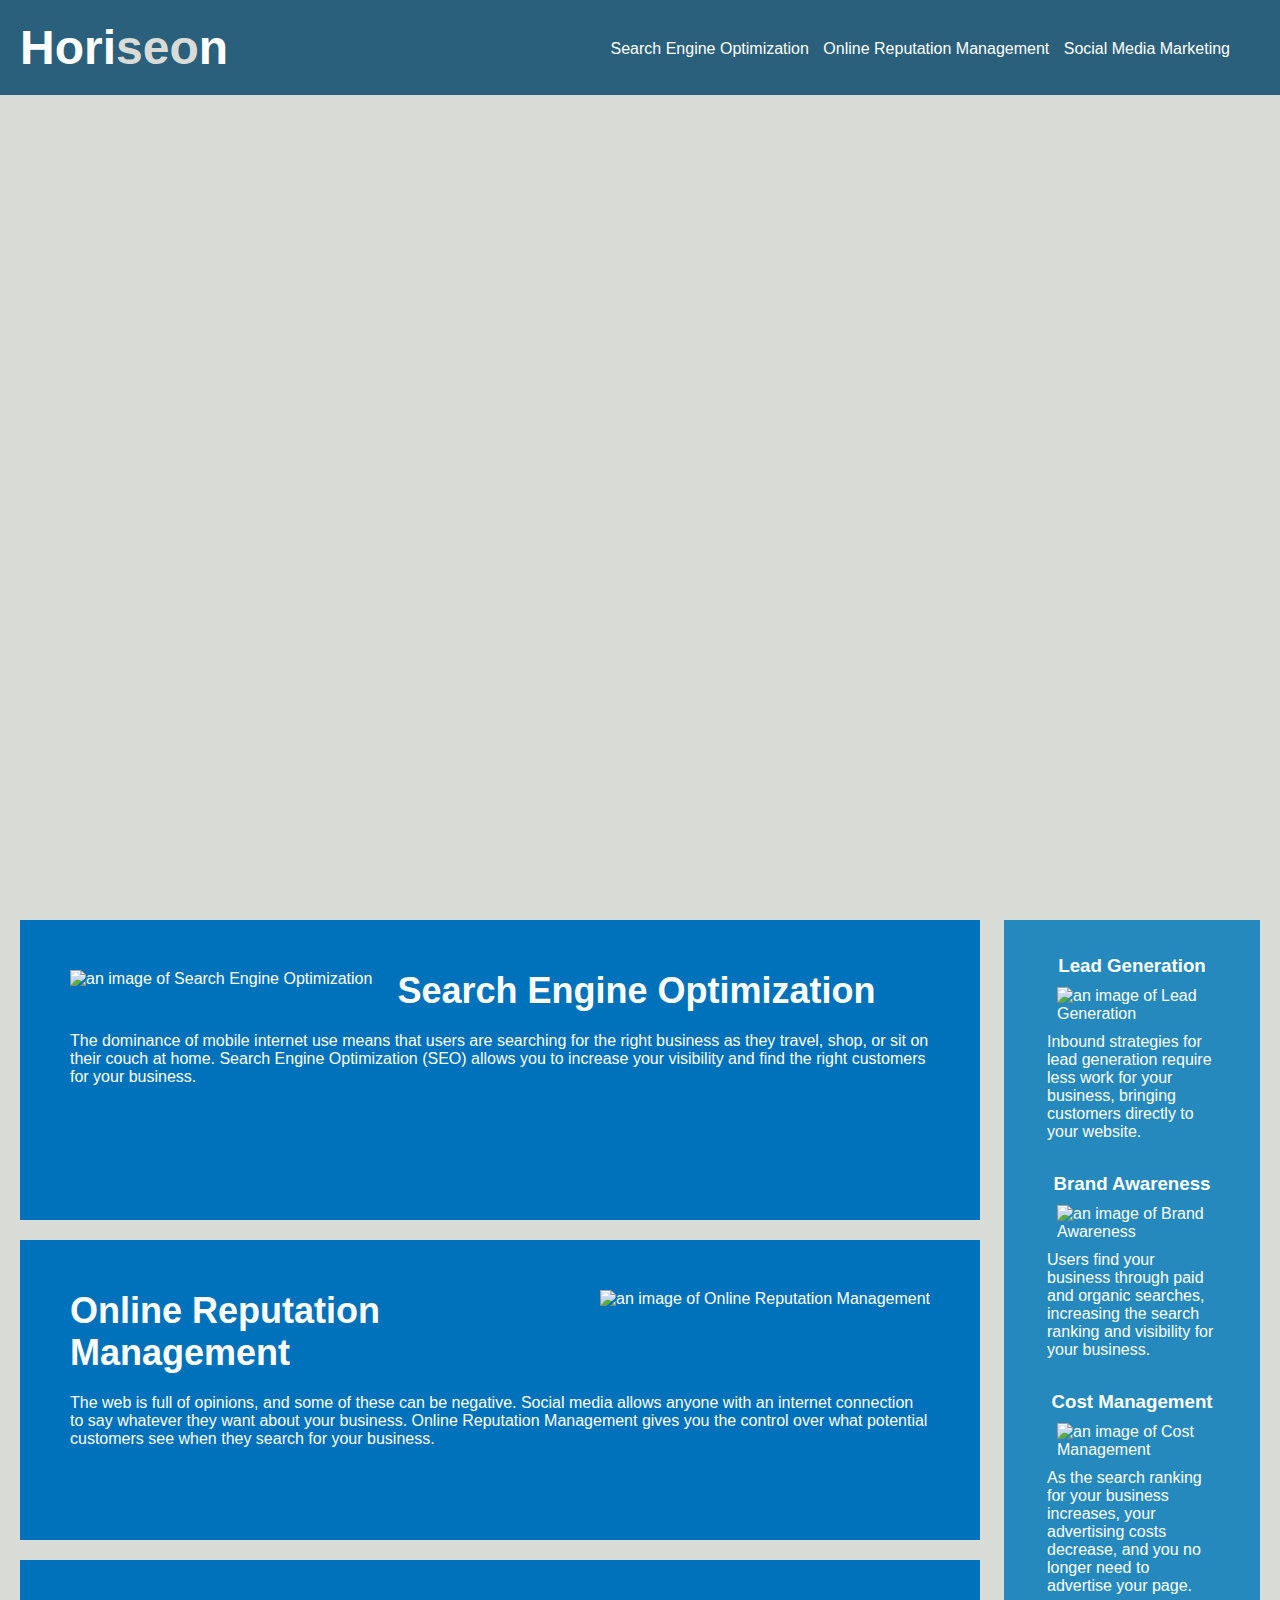
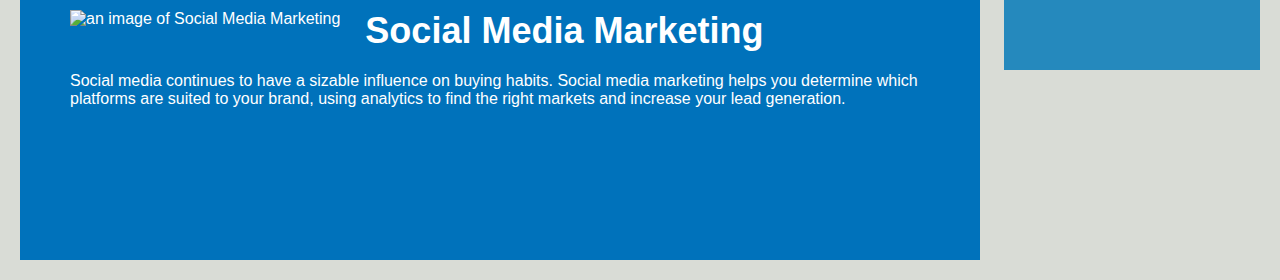
==== index.html @ 646fc998 "move to main folder" ====
<!DOCTYPE html>
<html lang="en-us">

<head>
    <meta charset="UTF-8" />
    <link rel="stylesheet" href="./assets/css/style.css">
    <title>Horiseon Official</title>
</head>

<body>
    <header class="header">
        <h1 id="nav-title">Hori<span class="seo">seo</span>n</h1>
        <nav id="nav-section">
            <ul id="nav-bar">
                <li class="nav-item">
                    <a href="#search-engine-optimization">Search Engine Optimization</a>
                </li>
                <li class="nav-item">
                    <a href="#online-reputation-management">Online Reputation Management</a>
                </li>
                <li class="nav-item">
                    <a href="#social-media-marketing">Social Media Marketing</a>
                </li>
            </ul>
        </nav>
    </header>
    <div class="hero"></div>
    <main class="content">
        <section class="search-engine-optimization" id="search-engine-optimization">
            <img src="https://static.bc-edx.com/coding/full-stack/01-HTML-Git-CSS/assets/search-engine-optimization.jpg" class="float-left img-type1" alt="an image of Search Engine Optimization"/>
            <h2>Search Engine Optimization</h2>
            <p>
                The dominance of mobile internet use means that users are searching for the right business as they travel, shop, or sit on their couch at home. Search Engine Optimization (SEO) allows you to increase your visibility and find the right customers for your business.
            </p>
        </section>
        <section id="online-reputation-management" class="online-reputation-management">
            <img src="https://static.bc-edx.com/coding/full-stack/01-HTML-Git-CSS/assets/online-reputation-management.jpg" class="float-right img-type1" alt="an image of Online Reputation Management"/>
            <h2>Online Reputation Management</h2>
            <p>
                The web is full of opinions, and some of these can be negative. Social media allows anyone with an internet connection to say whatever they want about your business. Online Reputation Management gives you the control over what potential customers see when they search for your business.
            </p>
        </section>
        <section id="social-media-marketing" class="social-media-marketing">
            <img src="https://static.bc-edx.com/coding/full-stack/01-HTML-Git-CSS/assets/social-media-marketing.jpg" class="float-left img-type1" alt="an image of Social Media Marketing"/>
            <h2>Social Media Marketing</h2>
            <p>
                Social media continues to have a sizable influence on buying habits. Social media marketing helps you determine which platforms are suited to your brand, using analytics to find the right markets and increase your lead generation.
            </p>
        </section>
    </main>
    <aside class="benefits">
        <div class="benefit-lead">
            <h3>Lead Generation</h3>
            <img  src="https://static.bc-edx.com/coding/full-stack/01-HTML-Git-CSS/assets/lead-generation.png" alt="an image of Lead Generation"/>
            <p>
                Inbound strategies for lead generation require less work for your business, bringing customers directly to your website.
            </p>
        </div>
        <div class="benefit-brand">
            <h3>Brand Awareness</h3>
            <img  src="https://static.bc-edx.com/coding/full-stack/01-HTML-Git-CSS/assets/brand-awareness.png" alt="an image of Brand Awareness"/>
            <p>
                Users find your business through paid and organic searches, increasing the search ranking and visibility for your business.
            </p>
        </div>
        <div class="benefit-cost">
            <h3>Cost Management</h3>
            <img  src="https://static.bc-edx.com/coding/full-stack/01-HTML-Git-CSS/assets/cost-management.png" alt="an image of Cost Management"/>
            <p>
                As the search ranking for your business increases, your advertising costs decrease, and you no longer need to advertise your page.
            </p>
        </div>
    </aside>
    <footer class="footer hidden">
        <h2>Made with ❤️️ by Horiseon</h2>
        <p>
            &copy; 2024 Horiseon Social Solution Services, Inc.
        </p>
    </footer>
</body>

</html>
---- assets/css/style.css ----
* {
    box-sizing: border-box;
    padding: 0;
    margin: 0;
}

body {
    background-color: #d9dcd6;
}

.hidden{
    display: none;
}

.header {
    padding: 20px;
    font-family: 'Trebuchet MS', 'Lucida Sans Unicode', 'Lucida Grande', 'Lucida Sans', Arial, sans-serif;
    background-color: #2a607c;
    color: #ffffff;
}

.header h1 {
    display: inline-block;
    font-size: 48px;
}

.header h1 .seo {
    color: #d9dcd6;
}

.header div {
    padding-top: 15px;
    margin-right: 20px;
    float: right;
    font-family: 'Gill Sans', 'Gill Sans MT', Calibri, 'Trebuchet MS', sans-serif;
    font-size: 20px;
}

.header div ul {
    list-style-type: none;
}

.header div ul li {
    display: inline-block;
    margin-left: 25px;
}

#nav-bar {
    position: absolute;
    top: 40px;
    right: 50px;
    text-align: right;
}

.nav-item {
    display: inline;
    list-style-type: none;
    margin-left: 10px;
}
a {
    color: #ffffff;
    text-decoration: none;
}

p {
    font-size: 16px;
}

.hero {
    height: 800px;
    width: 100%;
    margin-bottom: 25px;
    background-image: url("../images/digital-marketing-meeting.jpg");
    background-size: cover;
    background-position: center;
}

.float-left {
    float: left;
    margin-right: 25px;
}

.float-right {
    float: right;
    margin-left: 25px;
}

.content {
    width: 75%;
    display: inline-block;
    margin-left: 20px;
}

.benefits {
    margin-right: 20px;
    padding: 35px 43px 43px 43px;
    clear: both;
    float: right;
    width: 20%;
    height: 100%;
    font-family: 'Gill Sans', 'Gill Sans MT', Calibri, 'Trebuchet MS', sans-serif;
    background-color: #2589bd;
}

.benefit-lead {
    margin-bottom: 32px;
    color: #ffffff;
}

.benefit-brand {
    margin-bottom: 32px;
    color: #ffffff;
}

.benefit-cost {
    margin-bottom: 32px;
    color: #ffffff;
}

.benefit-lead h3 {
    margin-bottom: 10px;
    text-align: center;
}

.benefit-brand h3 {
    margin-bottom: 10px;
    text-align: center;
}

.benefit-cost h3 {
    margin-bottom: 10px;
    text-align: center;
}

.benefit-lead img {
    display: block;
    margin: 10px auto;
    max-width: 150px;
}

.benefit-brand img {
    display: block;
    margin: 10px auto;
    max-width: 150px;
}

.benefit-cost img {
    display: block;
    margin: 10px auto;
    max-width: 150px;
}

.search-engine-optimization {
    margin-bottom: 20px;
    padding: 50px;
    height: 300px;
    font-family: 'Gill Sans', 'Gill Sans MT', Calibri, 'Trebuchet MS', sans-serif;
    background-color: #0072bb;
    color: #ffffff;
}

.online-reputation-management {
    margin-bottom: 20px;
    padding: 50px;
    height: 300px;
    font-family: 'Gill Sans', 'Gill Sans MT', Calibri, 'Trebuchet MS', sans-serif;
    background-color: #0072bb;
    color: #ffffff;
}

.social-media-marketing {
    margin-bottom: 20px;
    padding: 50px;
    height: 300px;
    font-family: 'Gill Sans', 'Gill Sans MT', Calibri, 'Trebuchet MS', sans-serif;
    background-color: #0072bb;
    color: #ffffff;
}

.search-engine-optimization img {
    max-height: 200px;
}

.online-reputation-management img {
    max-height: 200px;
}

.social-media-marketing img {
    max-height: 200px;
}

.search-engine-optimization h2 {
    margin-bottom: 20px;
    font-size: 36px;
}

.online-reputation-management h2 {
    margin-bottom: 20px;
    font-size: 36px;
}

.social-media-marketing h2 {
    margin-bottom: 20px;
    font-size: 36px;
}

.footer {
    padding: 30px;
    clear: both;
    font-family: 'Trebuchet MS', 'Lucida Sans Unicode', 'Lucida Grande', 'Lucida Sans', Arial, sans-serif;
    text-align: center;
}

.footer h2 {
    font-size: 20px;
}
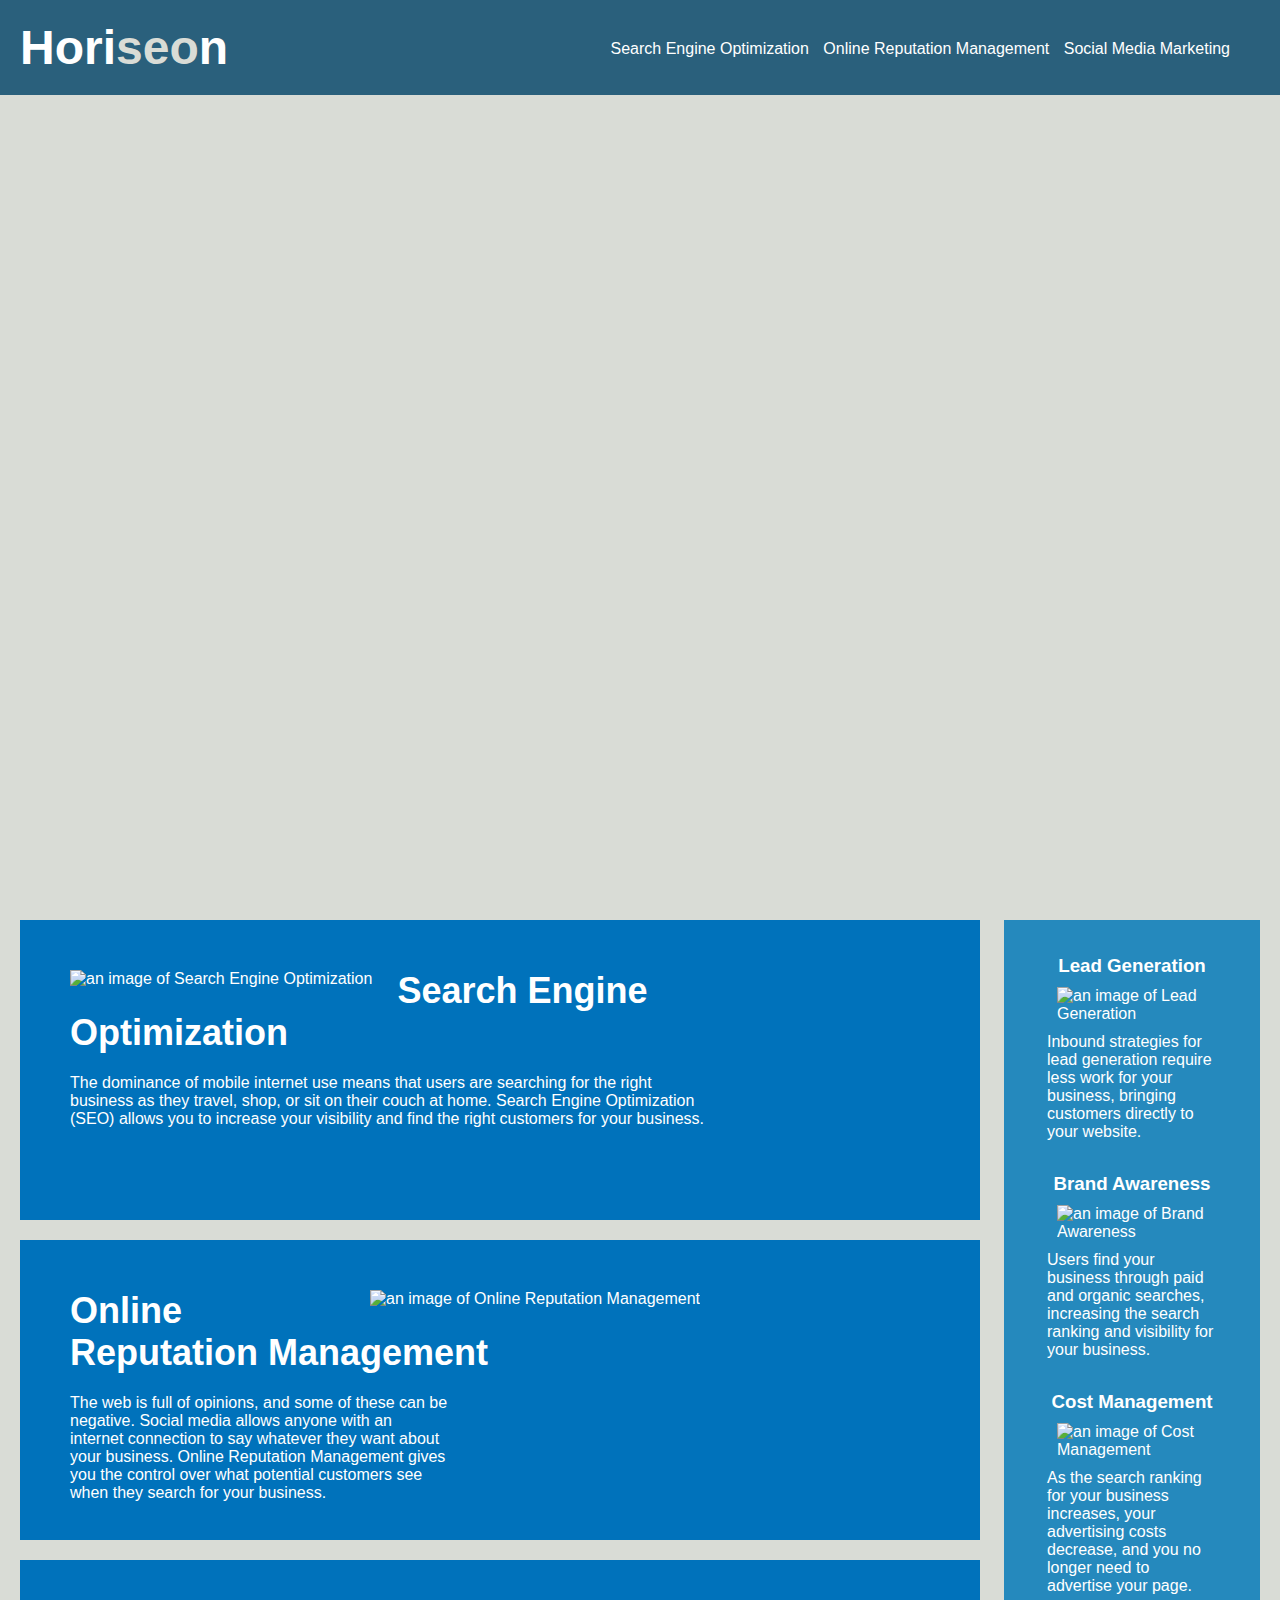
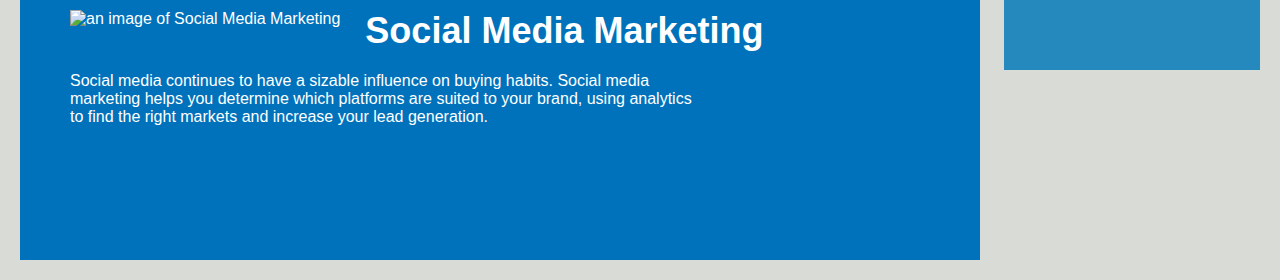
==== commit 3ce95267: "modified the heading and paragraph of each section" ====
--- a/index.html
+++ b/index.html
@@ -27,21 +27,21 @@
     <div class="hero"></div>
     <main class="content">
         <section class="search-engine-optimization" id="search-engine-optimization">
-            <img src="https://static.bc-edx.com/coding/full-stack/01-HTML-Git-CSS/assets/search-engine-optimization.jpg" class="float-left img-type1" alt="an image of Search Engine Optimization"/>
+            <img src="https://static.bc-edx.com/coding/full-stack/01-HTML-Git-CSS/assets/search-engine-optimization.jpg" class="float-left" alt="an image of Search Engine Optimization"/>
             <h2>Search Engine Optimization</h2>
             <p>
                 The dominance of mobile internet use means that users are searching for the right business as they travel, shop, or sit on their couch at home. Search Engine Optimization (SEO) allows you to increase your visibility and find the right customers for your business.
             </p>
         </section>
         <section id="online-reputation-management" class="online-reputation-management">
-            <img src="https://static.bc-edx.com/coding/full-stack/01-HTML-Git-CSS/assets/online-reputation-management.jpg" class="float-right img-type1" alt="an image of Online Reputation Management"/>
+            <img src="https://static.bc-edx.com/coding/full-stack/01-HTML-Git-CSS/assets/online-reputation-management.jpg" class="float-right" alt="an image of Online Reputation Management"/>
             <h2>Online Reputation Management</h2>
             <p>
                 The web is full of opinions, and some of these can be negative. Social media allows anyone with an internet connection to say whatever they want about your business. Online Reputation Management gives you the control over what potential customers see when they search for your business.
             </p>
         </section>
         <section id="social-media-marketing" class="social-media-marketing">
-            <img src="https://static.bc-edx.com/coding/full-stack/01-HTML-Git-CSS/assets/social-media-marketing.jpg" class="float-left img-type1" alt="an image of Social Media Marketing"/>
+            <img src="https://static.bc-edx.com/coding/full-stack/01-HTML-Git-CSS/assets/social-media-marketing.jpg" class="float-left" alt="an image of Social Media Marketing"/>
             <h2>Social Media Marketing</h2>
             <p>
                 Social media continues to have a sizable influence on buying habits. Social media marketing helps you determine which platforms are suited to your brand, using analytics to find the right markets and increase your lead generation.
--- a/assets/css/style.css
+++ b/assets/css/style.css
@@ -8,7 +8,7 @@
     background-color: #d9dcd6;
 }
 
-.hidden{
+.hidden{ /* hide elements with this class */ 
     display: none;
 }
 
@@ -45,14 +45,14 @@
     margin-left: 25px;
 }
 
-#nav-bar {
+#nav-bar { /* given an id to the ul in order to position bordered with parent element "nav" to place the "nav-item" (listed below) to gether in the right position */
     position: absolute;
     top: 40px;
     right: 50px;
     text-align: right;
 }
 
-.nav-item {
+.nav-item { /* remove list decoration for each item and make default 100% screen occupation to content width, and margin to space them apart */
     display: inline;
     list-style-type: none;
     margin-left: 10px;
@@ -93,7 +93,7 @@
 
 .benefits {
     margin-right: 20px;
-    padding: 35px 43px 43px 43px;
+    padding: 35px 43px 43px 43px; /* changed the padding setting in order to match the expected outcome */
     clear: both;
     float: right;
     width: 20%;
@@ -183,6 +183,7 @@
 
 .online-reputation-management img {
     max-height: 200px;
+    margin-right: 230px; /* push the image to the left to match the outcome */
 }
 
 .social-media-marketing img {
@@ -190,11 +191,15 @@
 }
 
 .search-engine-optimization h2 {
+    /* adjust the width to 70% of the original heading width for text to wrap */
+    width: 70%; 
     margin-bottom: 20px;
     font-size: 36px;
 }
 
 .online-reputation-management h2 {
+    /* similarly, adjust the width to 50% of the original heading width for text to wrap for current header */
+    width: 50%; 
     margin-bottom: 20px;
     font-size: 36px;
 }
@@ -203,7 +208,16 @@
     margin-bottom: 20px;
     font-size: 36px;
 }
-
+/* fix all section paragragh with certain width to reflect the sample output text format */
+.search-engine-optimization p {
+    width: 75%;
+}
+.online-reputation-management p {
+    width: 44%;
+}
+.social-media-marketing p {
+    width: 73%;
+}
 .footer {
     padding: 30px;
     clear: both;
